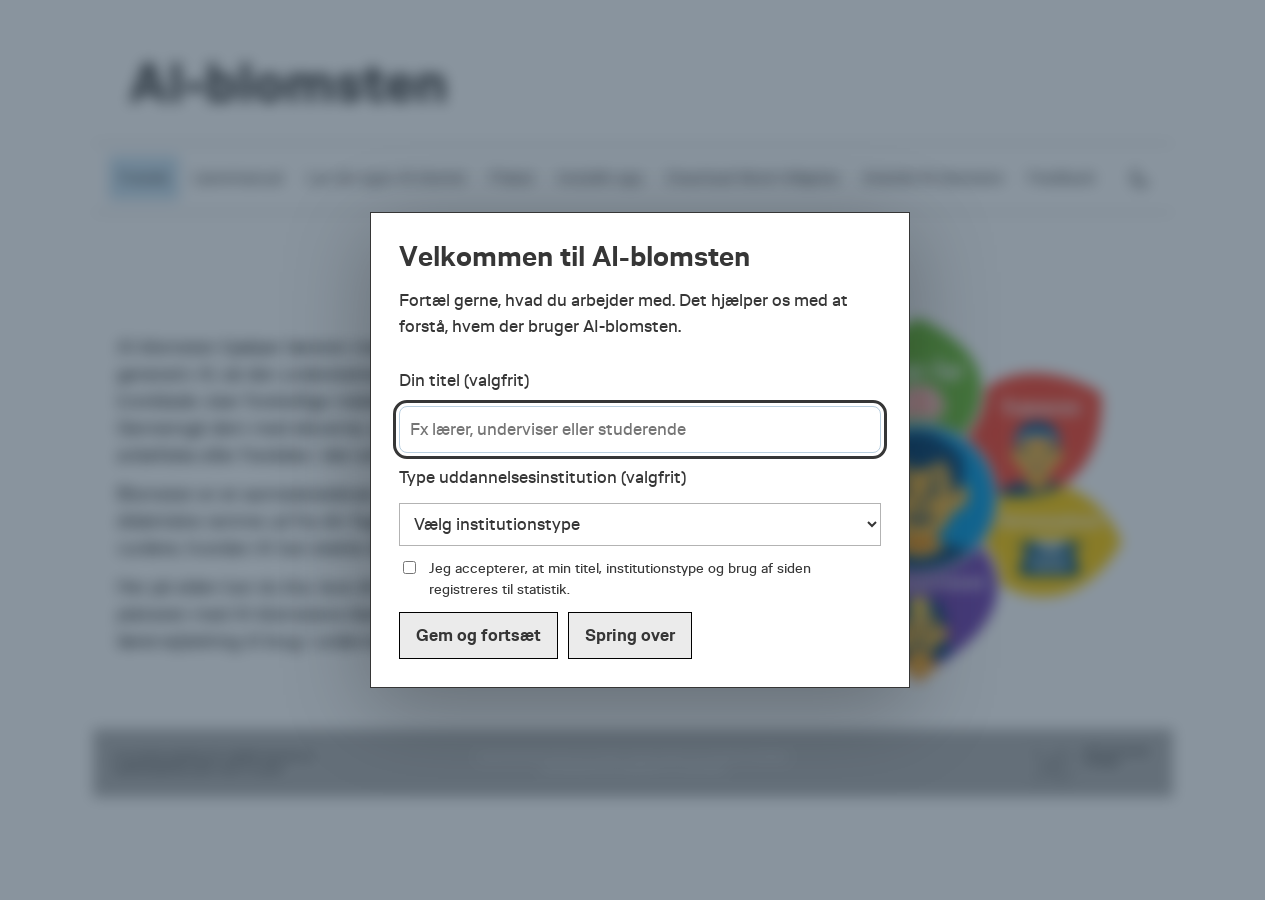
==== index.html @ e6c5b95f "Add files via upload" ====
<!doctype html>
<html lang="da"><head><meta charset="utf-8"><meta name="viewport" content="width=device-width,initial-scale=1"><script>try{document.documentElement.dataset.theme=localStorage.getItem('ai-theme')==='dark'?'dark':'light'}catch{document.documentElement.dataset.theme='light'}</script><title>AI-blomsten</title>
<link rel="icon" type="image/png" href="icons/flower-32.png">
<style>
:root{font-family:system-ui,sans-serif;color:#213d55;background:#edf4fa}*{box-sizing:border-box}body{margin:0;min-height:100vh;display:grid;place-items:center;padding:24px}
main{width:min(100%,1080px);background:#fffdf8;border:1px solid #d8e5ef;border-radius:28px;box-shadow:0 24px 70px #284d751a;overflow:hidden;display:grid;grid-template-columns:1.35fr 1fr}.brand{grid-column:1/-1;background:#c3dced;display:flex;justify-content:center;padding:12px 20px 8px}.brand-logo{position:relative;width:min(100%,760px);aspect-ratio:2046/361;overflow:hidden}.brand img{display:block;position:absolute;left:-3.03%;top:-53.46%;width:106.06%;height:auto}.sr-only{position:absolute;width:1px;height:1px;padding:0;margin:-1px;overflow:hidden;clip:rect(0,0,0,0);white-space:nowrap;border:0}.partners{grid-column:1/-1;border-top:1px solid #d8e5ef;background:#f3f8fc;padding:12px 19px;display:flex;align-items:center;justify-content:space-between;gap:14px}.partners-text{font-family:Arial,Helvetica,sans-serif;font-size:8.75px;font-weight:400;line-height:1.4;letter-spacing:.01em;color:#29445d}.partners img{display:block;width:min(15.5%,125px);height:auto;object-fit:contain}.art{background:#dcebf7;display:grid;place-items:center;padding:20px;min-height:560px}.flower-wrap{width:100%;position:relative}.flower-wrap canvas{display:block;width:100%;height:auto;max-height:620px;filter:drop-shadow(0 12px 13px #305a8128)}.flower-wrap svg{position:absolute;inset:0;width:100%;height:100%}
.art{position:relative;overflow:hidden;align-content:start}.callout{position:absolute;z-index:3;width:min(44%,260px);max-height:calc(100% - 16px);overflow:hidden;padding:8px;border:2px solid #0aa0d0;border-radius:20px;background:#fff;box-shadow:0 10px 24px #1b577a22;pointer-events:none}.callout[hidden],.callout-tail[hidden]{display:none}.callout img{display:block;width:100%;height:auto}.callout.pos-tl{left:8px;top:8px}.callout.pos-tr{right:8px;top:8px}.callout.pos-bl{left:8px;bottom:8px}.callout.pos-br{right:8px;bottom:8px}.callout-tail{position:absolute;inset:0;width:100%;height:100%;z-index:4;pointer-events:none}.panel{padding:55px 42px;display:flex;flex-direction:column;justify-content:center}.eyebrow{color:#52795e;font-size:12px;font-weight:800;letter-spacing:.17em;text-transform:uppercase;margin:0 0 14px}h1{font-family:Georgia,serif;font-size:clamp(38px,5vw,58px);line-height:1.05;letter-spacing:-.045em;margin:0 0 18px;font-weight:500}.guide-title{font-family:"Arial Black",Arial,Helvetica,sans-serif;font-size:clamp(27px,3vw,34px);font-weight:900;line-height:1.12;letter-spacing:-.035em;color:#000;margin:0 0 18px}p{line-height:1.55;color:#5a6f80;margin:0 0 28px}
.hit{fill:transparent;cursor:pointer;outline:none}.hit:focus-visible{stroke:#155d89;stroke-width:9}.download{appearance:none;border:0;background:none;padding:0;cursor:pointer;width:min(100%,180px);align-self:center;filter:drop-shadow(0 8px 9px #176a9a38);transition:transform .18s,filter .18s}.download svg{display:block;width:100%;height:auto}.download:hover{transform:translateY(-3px);filter:drop-shadow(0 11px 12px #176a9a50)}.download:focus-visible{outline:3px solid #88bddd;outline-offset:3px;border-radius:40%}.hint{font-size:13px;margin:16px 0 0;color:#6e8394}
@media(max-width:750px){main{grid-template-columns:1fr}.partners{flex-direction:column;align-items:flex-start;padding:12px 13px}.partners img{width:min(32.5%,110px)}.art{min-height:0;padding:20px}.flower-wrap canvas{max-height:420px}.panel{padding:32px 26px 38px}}

[hidden]{display:none!important}.site-nav{grid-column:1/-1;display:flex;flex-wrap:wrap;gap:4px;padding:12px 16px;background:#e5eff8;border-bottom:1px solid #cfdeeb}.site-nav a{padding:11px 14px;border-radius:10px;color:#294b66;font-size:14px;font-weight:600;text-decoration:none}.site-nav a:hover{background:#d2e3f1}.site-nav a[aria-current="page"]{background:#176a9a;color:white}.site-nav a:focus-visible,.action-link:focus-visible{outline:3px solid #176a9a;outline-offset:3px}.page{grid-column:1/-1}.flower-page{display:contents}.text-page{padding:32px 36px;min-width:0;min-height:420px}.text-page h2{font-size:30px;line-height:1.2;margin:0 0 18px}.text-page p{max-width:760px;margin-bottom:22px}.text-page a:not(.action-link){color:#176a9a}.home-links{display:flex;flex-wrap:wrap;gap:12px}.action-link{display:inline-block;background:#176a9a;color:white;text-decoration:none;padding:14px 20px;border-radius:12px;font-weight:600}.action-link.secondary{background:#dfedf7;color:#176a9a}.home-note{margin-top:28px!important}.pdf-viewer{display:block;width:100%;height:75vh;min-height:420px;border:1px solid #ccdae6;border-radius:12px;background:#edf4fa}.pdf-fallback{font-size:13px;margin-top:14px}.poster-image{display:block;width:100%;height:auto;max-width:900px;margin:auto}.text-page h3{margin-top:28px}.text-page ol{padding-left:24px;line-height:1.6;color:#4a6377}.text-page li{margin-bottom:10px}.install-note{padding:15px;background:#edf4fa;border-radius:12px;font-size:13px;margin-top:24px!important}@media(max-width:750px){.site-nav{padding:8px}.site-nav a{font-size:13px;padding:10px}.text-page{padding:24px 18px}.text-page h2{font-size:26px}}

.brand-logo{display:block}.home-page{text-align:center;background:#dcebf7;min-height:0;padding:20px 24px}.home-flower{display:block;width:auto;height:auto;max-width:min(100%,560px);max-height:380px;object-fit:contain;margin:12px auto 0}.home-page h2{font-family:"Arial Black",Arial,Helvetica,sans-serif;font-size:clamp(28px,3.5vw,40px);font-weight:900;line-height:1.12;letter-spacing:-.035em;color:#000;margin:0}.book-toolbar{display:flex;align-items:center;justify-content:center;flex-wrap:wrap;gap:12px;margin-bottom:20px}.book-toolbar button{font:inherit;color:#213d55;background:#dfedf7;border:1px solid #b8cedf;border-radius:10px;padding:10px 14px;cursor:pointer}.book-toolbar button:disabled{opacity:.4;cursor:default}.book-toolbar button:focus-visible{outline:3px solid #176a9a;outline-offset:2px}.book-view{display:flex;justify-content:center;gap:2px;padding:14px;background:#c8d9e7;border-radius:14px;box-shadow:inset 0 2px 12px #213d551c;touch-action:pan-y;min-height:180px}.book-view img{display:block;width:50%;max-width:440px;align-self:flex-start;height:auto;box-shadow:0 6px 14px #213d5533;background:white}.book-view img[hidden]{display:none}.book-view:has(img[hidden]) img{width:min(100%,440px)}.book-view.turning img{animation:page-turn .22s ease-out}.book-view.zoomed{display:block;overflow:auto;max-height:80vh}.book-view.zoomed img{width:100%;max-width:none;margin-bottom:12px}.manual-download{margin-top:20px;font-size:14px}.book-view:focus-visible{outline:3px solid #176a9a;outline-offset:3px}@keyframes page-turn{from{transform:perspective(1200px) rotateY(-7deg);opacity:.6}to{transform:perspective(1200px) rotateY(0deg);opacity:1}}@media(prefers-reduced-motion:reduce){.book-view.turning img{animation:none}}@media(max-width:640px){.book-view{padding:8px}.book-view img{width:100%;max-width:none}.book-toolbar{gap:8px}.book-toolbar button{padding:10px}.book-view:has(img[hidden]) img{width:100%;max-width:none}}
.guide-title{font-family:inherit;font-size:30px;font-weight:700;line-height:1.2;letter-spacing:normal;color:#213d55;margin:0 0 18px}@media(max-width:750px){.guide-title{font-size:26px}}
.art{padding-bottom:66px}.explanation-switch{position:absolute;right:16px;bottom:14px;display:flex;align-items:center;gap:10px;min-height:36px;color:#294b66;font-size:13px;cursor:pointer;z-index:5}.explanation-switch input{position:absolute;opacity:0;width:44px;height:28px;right:0;margin:0;cursor:pointer}.switch-track{display:block;width:44px;height:26px;border-radius:20px;background:#8296a7;box-shadow:inset 0 0 0 1px #213d5520;pointer-events:none;transition:background .15s}.switch-track:before{content:"";display:block;width:20px;height:20px;background:#fff;border-radius:50%;margin:3px;box-shadow:0 1px 3px #213d5533;transition:transform .15s}.explanation-switch input:checked+.switch-track{background:#176a9a}.explanation-switch input:checked+.switch-track:before{transform:translateX(18px)}.explanation-switch input:focus-visible+.switch-track{outline:3px solid #176a9a;outline-offset:3px}@media(prefers-reduced-motion:reduce){.switch-track,.switch-track:before{transition:none}}
#home-title{font-family:inherit;font-size:30px;font-weight:700;line-height:1.2;letter-spacing:normal;color:#213d55;margin:0}@media(max-width:750px){#home-title{font-size:26px}}
.word-download-layout{display:grid;grid-template-columns:minmax(0,1fr) minmax(200px,280px);gap:38px;align-items:start}.word-download-text{min-width:0}.word-extension-image{display:block;width:100%;height:auto;border-radius:10px;box-shadow:0 16px 36px #213d5538,0 4px 10px #213d5520}.word-download-layout figure{margin:0}@media(max-width:750px){.word-download-layout{grid-template-columns:1fr;gap:28px}.word-download-layout figure{width:min(100%,300px);justify-self:center}}
.copy-flower{display:block;flex-shrink:0;margin:18px auto 0;align-self:center;background:#176a9a;color:white;border:0;border-radius:12px;padding:12px 20px;font:700 16px Arial,Helvetica,sans-serif;cursor:pointer}.copy-flower:hover{background:#12547a}.copy-flower:focus-visible{outline:3px solid #176a9a;outline-offset:4px}.copy-flower:disabled{opacity:.6;cursor:wait}.panel .copy-status{font-size:14px;min-height:1.4em;margin:8px 0 0;text-align:center}.app-icon{width:100px;height:100px;float:right;margin:0 0 20px 24px;border-radius:20px;box-shadow:0 6px 18px #213d5520}#install-app{font:inherit;border:0;cursor:pointer}#app-status{margin-top:14px}.partners{position:relative}.developer-credit{position:absolute;left:50%;top:50%;transform:translate(-50%,-50%);font-family:Arial,Helvetica,sans-serif;font-size:8px;font-weight:400;line-height:1.4;letter-spacing:.01em;color:#a9afb5;text-align:center;white-space:nowrap}@media(max-width:750px){.developer-credit{position:static;transform:none;white-space:normal;align-self:center}.partners{gap:14px}}#feedback-form{max-width:680px;display:flex;flex-direction:column;gap:10px}#feedback-form label{font-weight:600;color:#29445d;margin-top:8px}#feedback-form input,#feedback-form select,#feedback-form textarea{font:inherit;color:#29445d;background:white;border:1px solid #b8cedf;border-radius:10px;padding:12px;width:100%}#feedback-form textarea{resize:vertical}#feedback-form button{align-self:flex-start;font:inherit;border:0;cursor:pointer}#feedback-form .feedback-note{font-size:14px;margin:4px 0 0}#feedback-form :focus-visible{outline:3px solid #176a9a;outline-offset:3px}.service-dialog{border:1px solid #c4d8e8;border-radius:20px;background:#fffdf8;color:#29445d;padding:28px;width:min(92vw,540px);max-height:85vh;overflow:auto;box-shadow:0 20px 80px #0004}.service-dialog::backdrop{background:#23384a88;backdrop-filter:blur(7px)}.service-dialog h2{color:#213d55;font-size:28px;margin:0 0 16px}.service-dialog form{display:flex;flex-direction:column;gap:12px}.service-dialog input:not([type=checkbox]),.service-dialog select{width:100%;padding:10px;font:inherit;border:1px solid #b8cedf;border-radius:8px}.service-dialog button{font:inherit;border:0;background:#176a9a;color:white;border-radius:10px;padding:10px 16px;cursor:pointer}.service-dialog .consent-label{display:flex;gap:10px;align-items:flex-start;font-size:14px}.service-dialog .service-note{font-size:13px;margin:8px 0;line-height:1.5}.dialog-actions{display:flex;flex-wrap:wrap;gap:10px}.admin-dialog{width:min(94vw,900px)}.dialog-close{float:right}.admin-dialog table{border-collapse:collapse;width:100%;font-size:14px}.admin-dialog td,.admin-dialog th{padding:8px;text-align:left;border-bottom:1px solid #d8e5ef;overflow-wrap:anywhere}.admin-dialog h3{margin:24px 0 12px}#admin-status{margin-top:18px}#statistics-settings{background:none;border:0;color:#29445d;text-decoration:underline;font:inherit;font-size:9px;cursor:pointer}.service-dialog :focus-visible{outline:3px solid #176a9a;outline-offset:3px}.manual-download{margin:0 0 22px;font-size:inherit}.copy-flower{display:inline-flex;align-items:center;justify-content:center;gap:10px;max-width:100%}.copy-icon{flex:0 0 20px}.copy-flower span{min-width:0}.panel .copy-flower{width:100%;align-self:stretch;margin:18px 0 0;white-space:nowrap;gap:8px;padding:12px 10px;font-size:clamp(10px,1.25vw,14px)}.panel .copy-flower span{white-space:nowrap}@media(max-width:750px){.panel .copy-flower{font-size:clamp(10px,3.1vw,14px)}}.home-intro{max-width:760px;margin:18px auto 0;text-align:left}.home-intro p{font-size:15px;line-height:1.5;margin:0 0 12px;color:#29445d}.home-flower{max-height:300px}@media(max-width:750px){.home-intro p{font-size:14px}}.home-layout{display:grid;grid-template-columns:minmax(0,1.2fr) minmax(0,1fr);gap:32px;align-items:center;margin-top:22px}.home-layout .home-intro{margin:0;max-width:none}.home-layout .home-flower{width:100%;height:auto;max-width:100%;max-height:none;margin:0;object-fit:contain}@media(max-width:750px){.home-layout{grid-template-columns:1fr;gap:20px}.home-layout .home-flower{width:min(100%,340px);margin:0 auto}}.manual-controls{display:flex;align-items:center;justify-content:space-between;gap:16px;flex-wrap:wrap;margin-bottom:20px}.manual-controls .manual-download{margin:0;flex-shrink:0}.manual-controls .book-toolbar{margin:0}.manual-controls .book-toolbar button{min-height:50px}@media(max-width:750px){.manual-controls{gap:12px}.manual-controls .book-toolbar{justify-content:flex-start}}.manual-controls{position:relative;justify-content:flex-start;min-height:50px}.manual-controls .book-toolbar{position:absolute;left:50%;top:50%;transform:translate(-50%,-50%);white-space:nowrap;flex-wrap:nowrap;justify-content:center}@media(max-width:1000px){.manual-controls{display:grid;grid-template-columns:1fr;justify-items:start}.manual-controls .book-toolbar{position:static;transform:none;justify-self:center;flex-wrap:wrap;white-space:normal;width:100%;justify-content:center}}.home-layout{gap:16px;min-width:0;width:100%;max-width:100%}.home-layout>*{min-width:0}.home-page{min-width:0;max-width:100%;box-sizing:border-box}main{min-width:0}.home-layout .home-flower{min-width:0;max-width:100%}@media(max-width:750px){.home-layout{gap:14px}}html{scrollbar-gutter:stable}body{display:block;min-height:100vh;padding:24px;box-sizing:border-box}main{width:min(100%,1080px);max-width:1080px;margin:0 auto;box-sizing:border-box}@supports not (scrollbar-gutter:stable){html{overflow-y:scroll}}.callout.pos-br{bottom:66px;max-height:calc(100% - 78px)}
.theme-toggle{display:inline-flex;align-items:center;justify-content:center;width:42px;height:42px;flex:0 0 42px;margin-left:auto;align-self:center;background:transparent;color:#294b66;border:1px solid transparent;border-radius:10px;cursor:pointer}.theme-toggle:hover{background:#d2e3f1}.theme-toggle:focus-visible{outline:3px solid #176a9a;outline-offset:2px}.sun-icon{display:none}html[data-theme=dark] .sun-icon{display:block}html[data-theme=dark] .moon-icon{display:none}
html[data-theme=dark]{color-scheme:dark;background:#111a23;color:#e6edf3}html[data-theme=dark] body{background:#111a23;color:#e6edf3}html[data-theme=dark] main{background:#1d2833;border-color:#384c60;box-shadow:0 24px 70px #0005}html[data-theme=dark] .brand{background:#253b50}html[data-theme=dark] .brand-logo img{filter:invert(1) hue-rotate(180deg)}html[data-theme=dark] .site-nav{background:#243342;border-color:#384c60}html[data-theme=dark] .site-nav a,html[data-theme=dark] .theme-toggle{color:#e1edf7}html[data-theme=dark] .site-nav a:hover,html[data-theme=dark] .theme-toggle:hover{background:#344b60}html[data-theme=dark] .site-nav a[aria-current=page]{background:#176a9a;color:white}html[data-theme=dark] .home-page{background:#203346}html[data-theme=dark] .art{background:#203346}html[data-theme=dark] .panel{background:#1d2833}html[data-theme=dark] h2,html[data-theme=dark] h3,html[data-theme=dark] .guide-title,html[data-theme=dark] #home-title,html[data-theme=dark] .service-dialog h2{color:#e1edf7}html[data-theme=dark] p,html[data-theme=dark] .home-intro p,html[data-theme=dark] .text-page ol,html[data-theme=dark] .explanation-switch,html[data-theme=dark] #feedback-form label{color:#cbd8e4}html[data-theme=dark] .text-page a:not(.action-link){color:#87c8f2}html[data-theme=dark] .partners{background:#243342;border-color:#384c60}html[data-theme=dark] .partners-text{color:#d5e2ed}html[data-theme=dark] .partners img{filter:brightness(0) invert(1)}html[data-theme=dark] .developer-credit{color:#a9afb5}html[data-theme=dark] .book-view{background:#14212e}html[data-theme=dark] .book-toolbar button{background:#30475b;border-color:#4b667e;color:#e6edf3}html[data-theme=dark] .install-note{background:#293c4d;color:#d5e2ed}html[data-theme=dark] .service-dialog{background:#1d2833;color:#e6edf3;border-color:#4b667e}html[data-theme=dark] #feedback-form input,html[data-theme=dark] #feedback-form select,html[data-theme=dark] #feedback-form textarea,html[data-theme=dark] .service-dialog input:not([type=checkbox]),html[data-theme=dark] .service-dialog select{background:#14212e;color:#e6edf3;border-color:#4b667e}html[data-theme=dark] input::placeholder,html[data-theme=dark] textarea::placeholder{color:#a5b8ca}html[data-theme=dark] .admin-dialog td,html[data-theme=dark] .admin-dialog th{border-color:#384c60}html[data-theme=dark] .callout{background:#fff;color:#213d55}
.site-nav{position:relative;padding-right:62px;align-items:center;column-gap:2px}.site-nav a{padding-left:9px;padding-right:9px;font-size:13px}.site-nav .theme-toggle{position:absolute;right:12px;top:50%;transform:translateY(-50%);margin:0}@media(max-width:750px){.site-nav{padding-right:54px}.site-nav a{padding:9px 7px;font-size:12px}.site-nav .theme-toggle{right:6px}}.site-nav{column-gap:4px}.site-nav a{font-size:14px;padding:11px 14px}@media(max-width:750px){.site-nav a{font-size:13px;padding:10px}}.site-nav{column-gap:4px}.site-nav a{padding-left:12px;padding-right:12px}@media(max-width:750px){.site-nav a{padding-left:10px;padding-right:10px}}.poster-downloads{display:flex;align-items:center;gap:12px;flex-wrap:wrap;margin:0 0 18px}.poster-downloads .action-link{margin:0}.poster-downloads button.action-link{border:0;font-family:inherit;font-size:inherit;cursor:pointer}.poster-downloads button:disabled{opacity:.5}</style><link rel="manifest" href="manifest.webmanifest"><link rel="apple-touch-icon" href="icons/flower-180.png"><meta name="theme-color" content="#ffffff"><link rel="stylesheet" href="via-theme.css"></head><body><main><header class="brand"><a class="brand-logo" href="#forside" aria-label="AI-blomsten – tilbage til forsiden"><h1 class="brand-title">AI-blomsten</h1></a></header><nav class="site-nav" aria-label="Hovedmenu"><a href="#forside" data-page="forside">Forside</a><a href="#laerermanual" data-page="laerermanual">Lærermanual</a><a href="#lav-din-egen-blomst" data-page="lav-din-egen-blomst">Lav din egen AI-blomst</a><a href="#plakat" data-page="plakat">Plakat</a><a href="#download-app" data-page="download-app">Installér app</a><a href="#download-word" data-page="download-word">Download Word-tilføjelse</a><a href="#anbefal" data-page="anbefal">Anbefal AI-blomsten</a><a href="#feedback" data-page="feedback">Feedback</a><button id="theme-toggle" class="theme-toggle" type="button" aria-label="Skift til mørk tilstand" aria-pressed="false" title="Skift til mørk tilstand"><svg class="moon-icon" viewBox="0 0 24 24" width="22" height="22" aria-hidden="true"><path d="M20 15.5A8.6 8.6 0 0 1 8.5 4a8.7 8.7 0 1 0 11.5 11.5Z" fill="none" stroke="currentColor" stroke-width="1.8" stroke-linejoin="round"/></svg><svg class="sun-icon" viewBox="0 0 24 24" width="22" height="22" aria-hidden="true"><circle cx="12" cy="12" r="4" fill="none" stroke="currentColor" stroke-width="1.8"/><path d="M12 2v2m0 16v2M2 12h2m16 0h2M5 5l1.5 1.5m11 11L19 19M5 19l1.5-1.5m11-11L19 5" fill="none" stroke="currentColor" stroke-width="1.8" stroke-linecap="round"/></svg></button></nav>
<section class="page text-page home-page" id="page-forside" aria-labelledby="home-title"><h2 id="home-title">AI-blomsten</h2><div class="home-layout"><div class="home-intro"><p>AI-blomsten hjælper læreren med at vejlede elever i at bruge generativ AI, så den understøtter opgavens læringsmål. De seks kronblade viser forskellige måder at bruge AI i læringsprocessen på. Gennemgå dem med eleverne, og markér derefter, hvor AI anbefales eller frarådes i den enkelte opgave.</p><p>Blomsten er et samtaleredskab, ikke et regelsæt. Du sætter den didaktiske ramme ud fra din faglighed og hjælper eleverne med at vurdere, hvordan AI kan støtte deres læring.</p><p>Her på siden kan du bl.a. lave din egen AI-blomst, downloade plakaten med AI-blomstens blade inkl. forklaringer og finde en lærervejledning til brug i undervisningen.</p></div><img class="home-flower" src="[data-uri]" alt="AI-blomsten med seks farvede blade"></div></section>
<section class="page text-page" id="page-laerermanual" aria-labelledby="manual-title" hidden><h2 id="manual-title">Lærermanual</h2><div class="manual-controls"><p class="manual-download"><a class="action-link" href="laerermanual.pdf" download>Download lærermanualen</a></p><div class="book-toolbar"><button type="button" id="book-prev" aria-label="Forrige sider">← Tilbage</button><span id="book-counter" role="status" aria-live="polite"></span><button type="button" id="book-next" aria-label="Næste sider">Næste →</button><button type="button" id="book-zoom" aria-pressed="false">Forstør</button></div></div><div class="book-view" id="manual-book" tabindex="0" role="region" aria-label="Lærermanual – brug piletasterne for at bladre"><img id="book-left" alt=""><img id="book-right" alt=""></div></section>
<section class="page text-page" id="page-plakat" aria-labelledby="poster-title" hidden><h2 id="poster-title">Plakat</h2><h3>Plakat med eksempler</h3><div class="poster-downloads"><a class="action-link" href="plakat.png" download="AI-blomsten-plakat.png">Download plakaten</a><button class="action-link" type="button" data-print-poster="plakat.png">Udskriv plakaten</button></div><h3>Plakat uden eksempler</h3><div class="poster-downloads"><a class="action-link" href="AI-blomsten-plakat-uden-eksempler.png" download="AI-blomsten-plakat-uden-eksempler.png">Download plakaten uden eksempler</a><button class="action-link" type="button" data-print-poster="AI-blomsten-plakat-uden-eksempler.png">Udskriv plakaten uden eksempler</button></div><h3>Din egen plakat</h3><p>Skriv dine egne tekster i taleboblerne. I editoren kan du downloade og udskrive din plakat.</p><div class="poster-downloads"><a class="action-link" href="plakat-editor.html">Lav din egen plakat</a></div><p id="poster-print-status" role="status" aria-live="polite"></p><img class="poster-image" src="plakat.png" alt="AI-blomsten med forklaringer til de seks AI-funktioner" loading="lazy"></section>
<section class="page text-page" id="page-download-word" aria-labelledby="word-title" hidden><div class="word-download-layout"><div class="word-download-text"><h2 id="word-title">Download Word-tilføjelse</h2><p>Vælg AI-blomstens blade i Word, og indsæt den direkte i dokumentet.</p><a class="action-link" href="AI-blomsten-Windows.zip" download>Download Word-tilføjelse til Windows</a><h3>Sådan kommer du i gang</h3><ol><li>Download ZIP-filen, og fjern blokeringen via filens Egenskaber, før du pakker den ud.</li><li>Luk Word, og start <strong>Install.cmd</strong> fra den udpakkede mappe.</li><li>Indtast adressen til denne hjemmeside, og godkend administratorforespørgslen.</li><li>Luk det ekstra vindue, når mappen er delt.</li><li>Åbn Word → Hjem → Tilføjelsesprogrammer → Avanceret → Delt mappe. Vælg AI-blomsten → Tilføj.</li></ol><p class="install-note">Windows-testversion. Kræver lokale administratorrettigheder og tilladelse til at køre PowerShell-scripts. Microsofts installation via en delt mappe er beregnet til afprøvning. Installationspakken er endnu ikke fuldt afprøvet i Word desktop.</p></div><figure><img class="word-extension-image" src="[data-uri]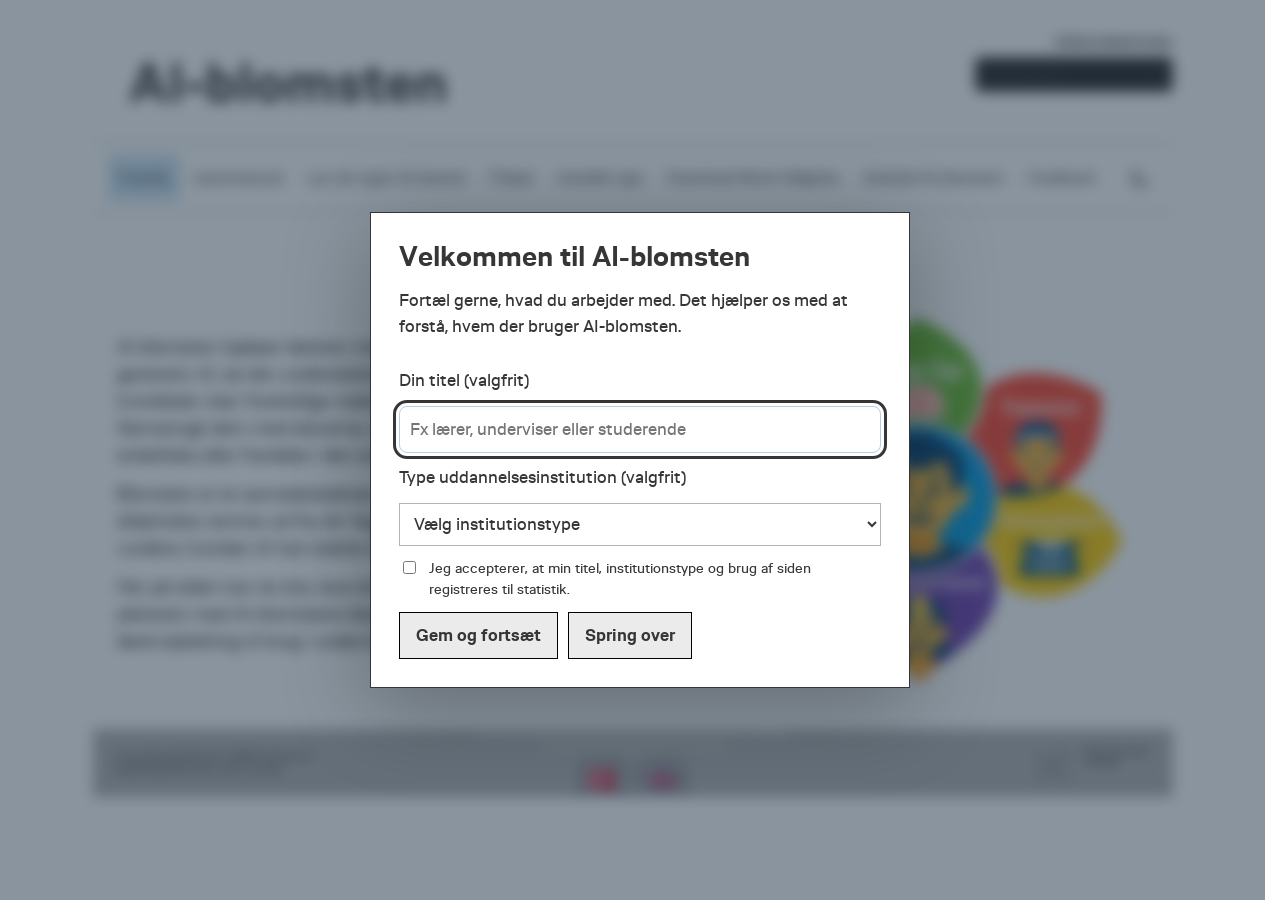
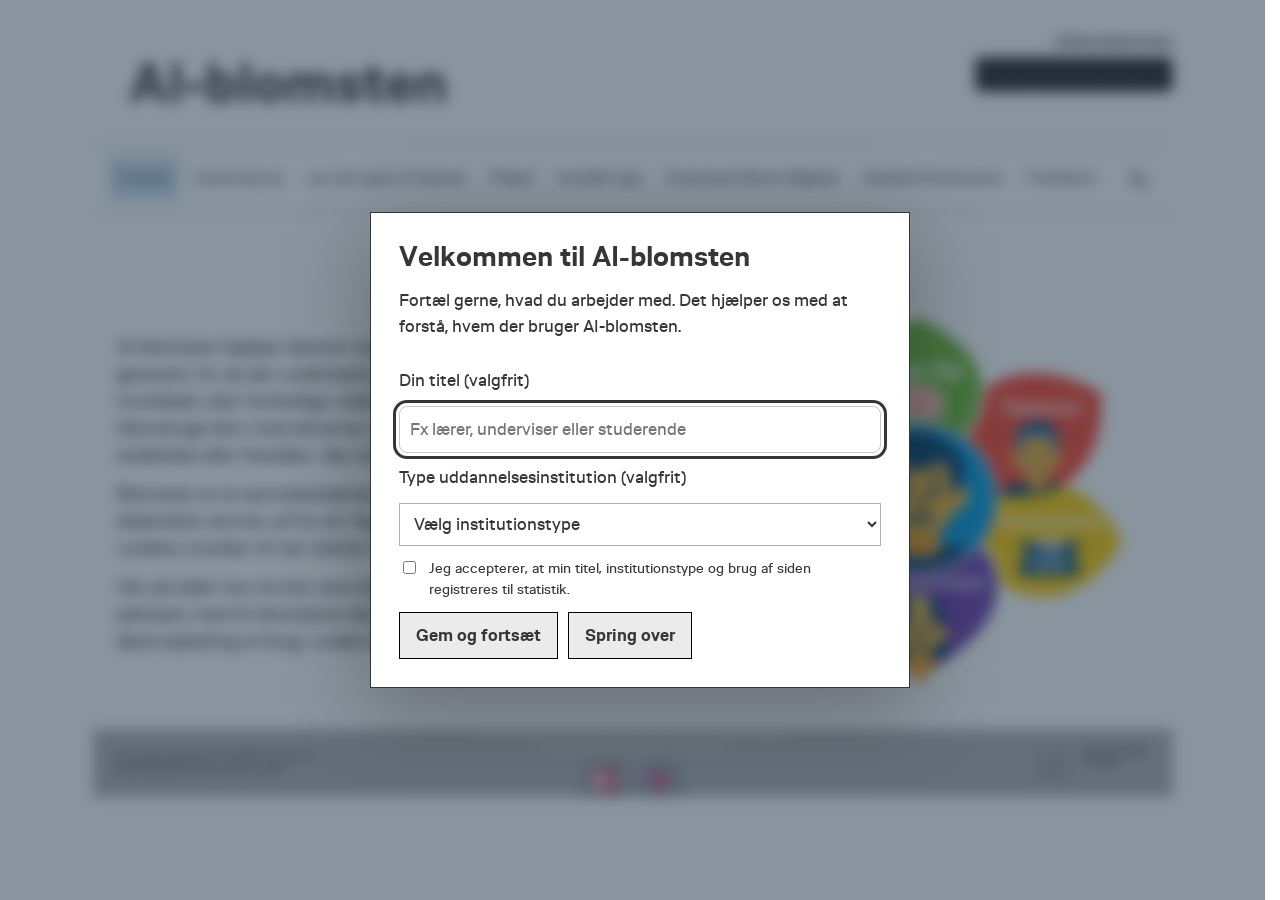
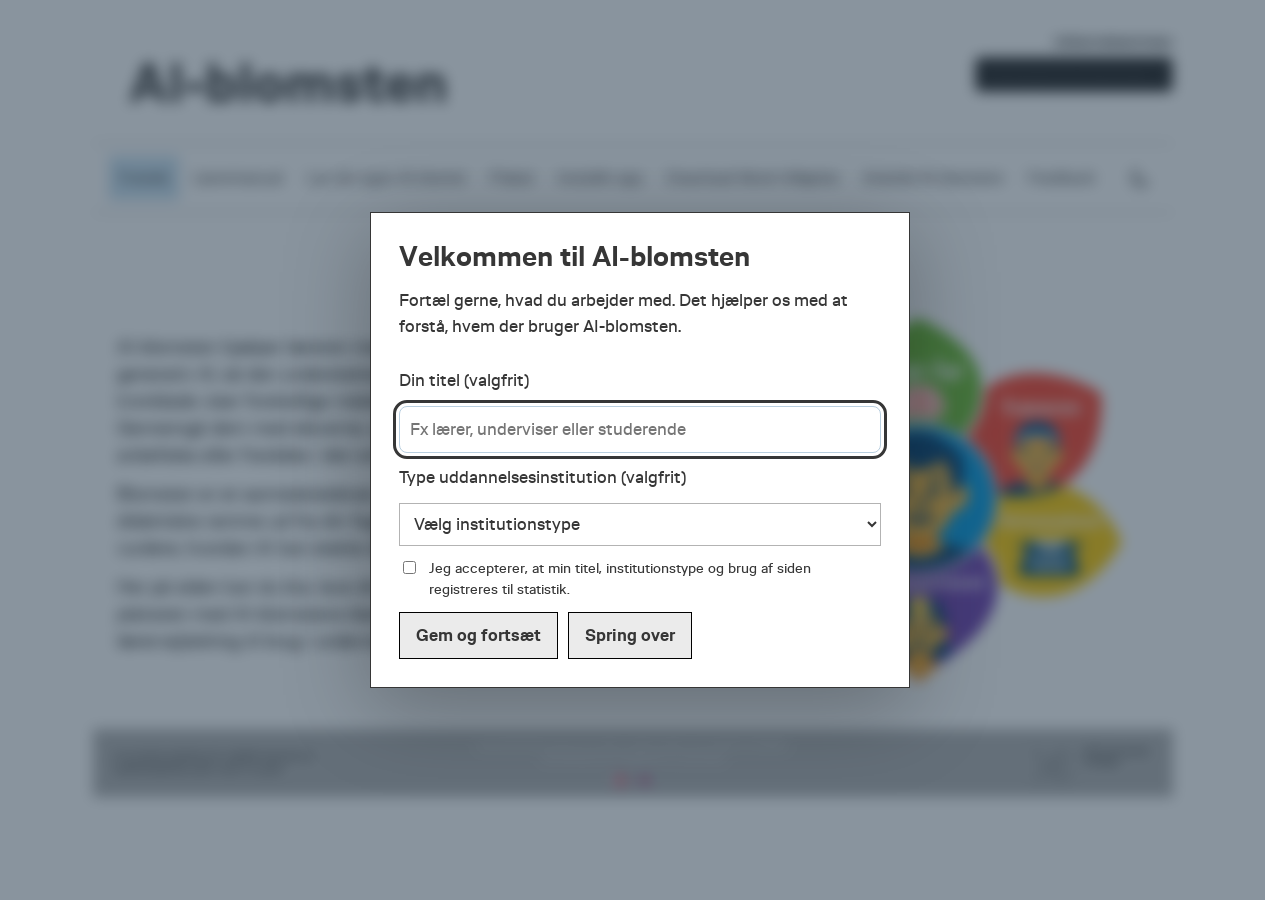
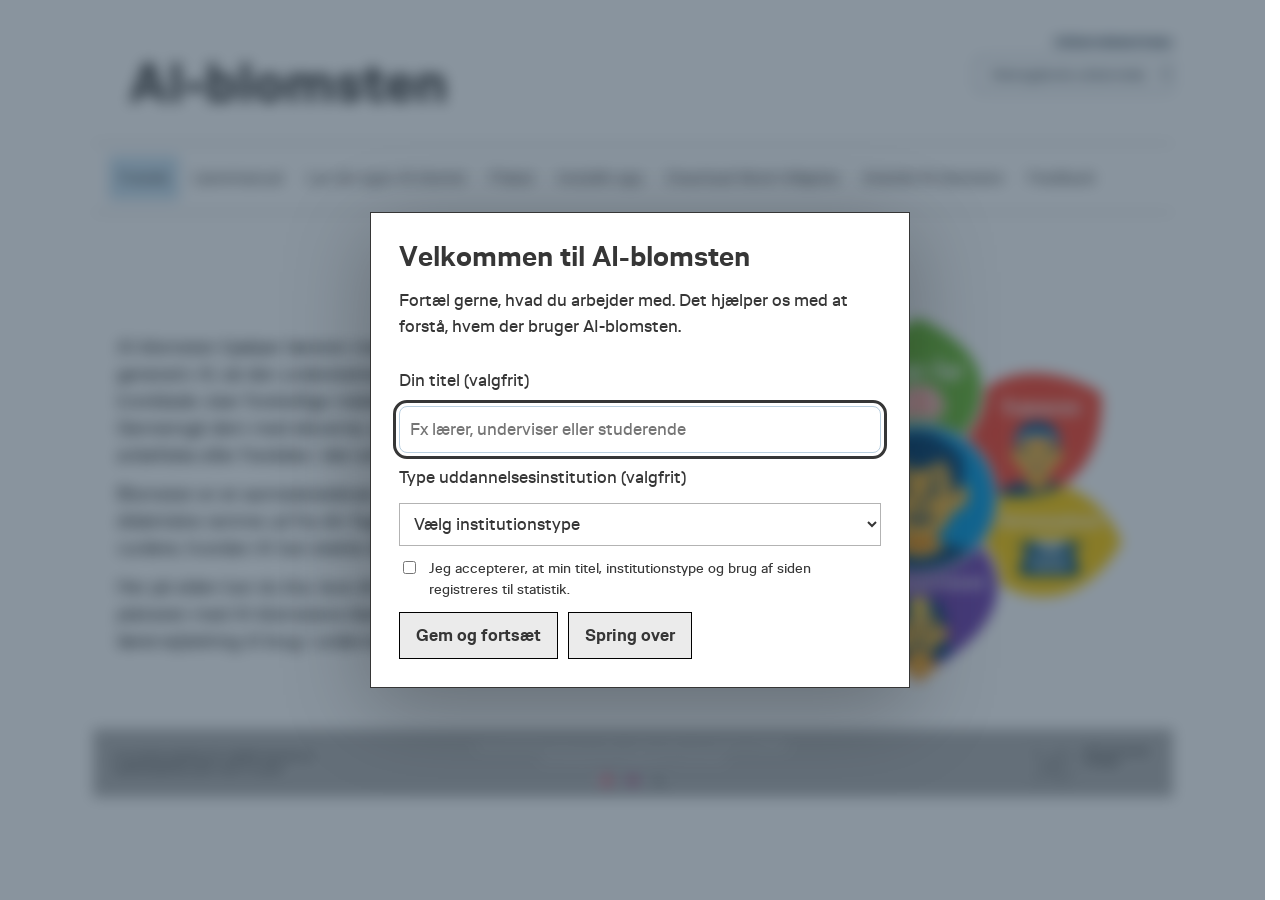
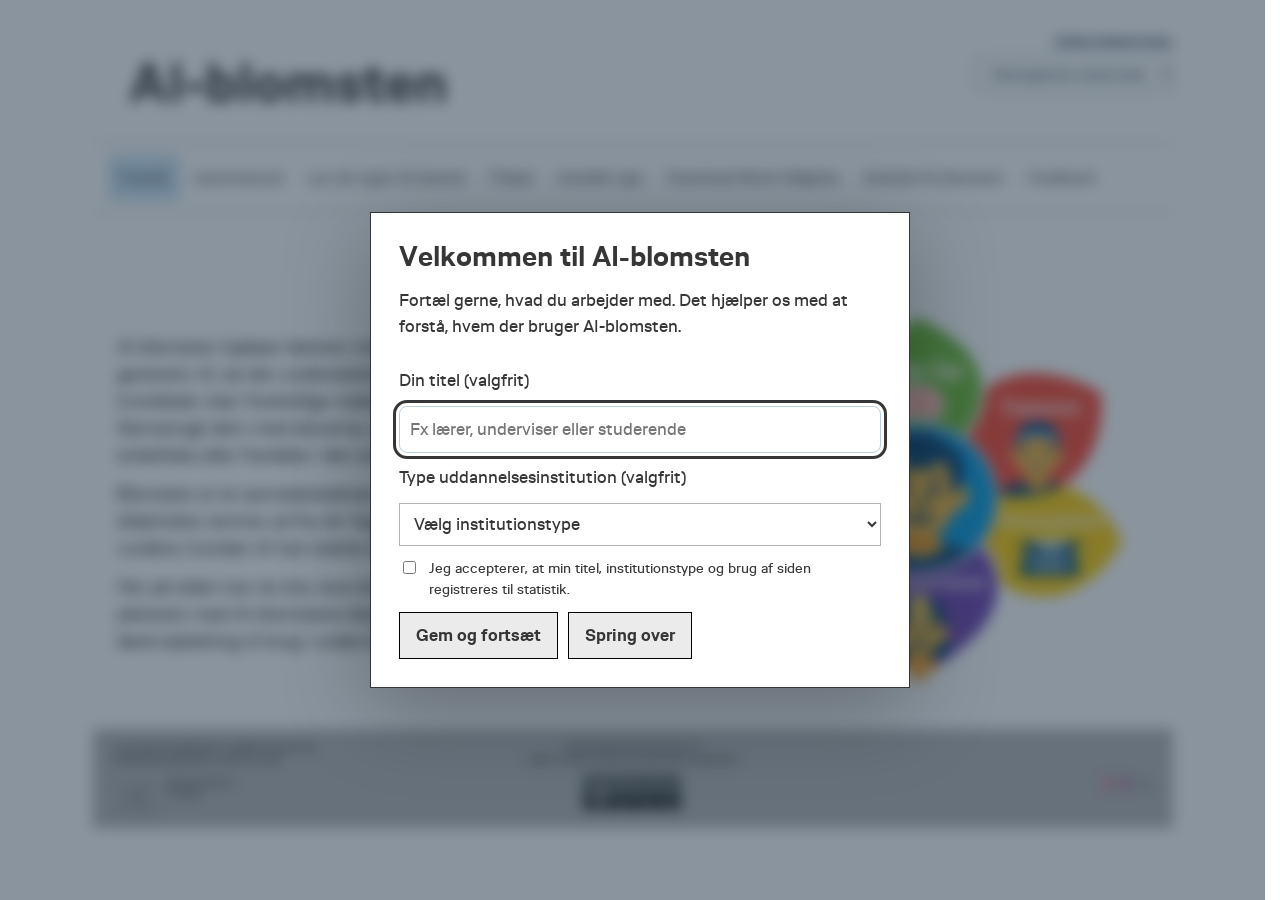
